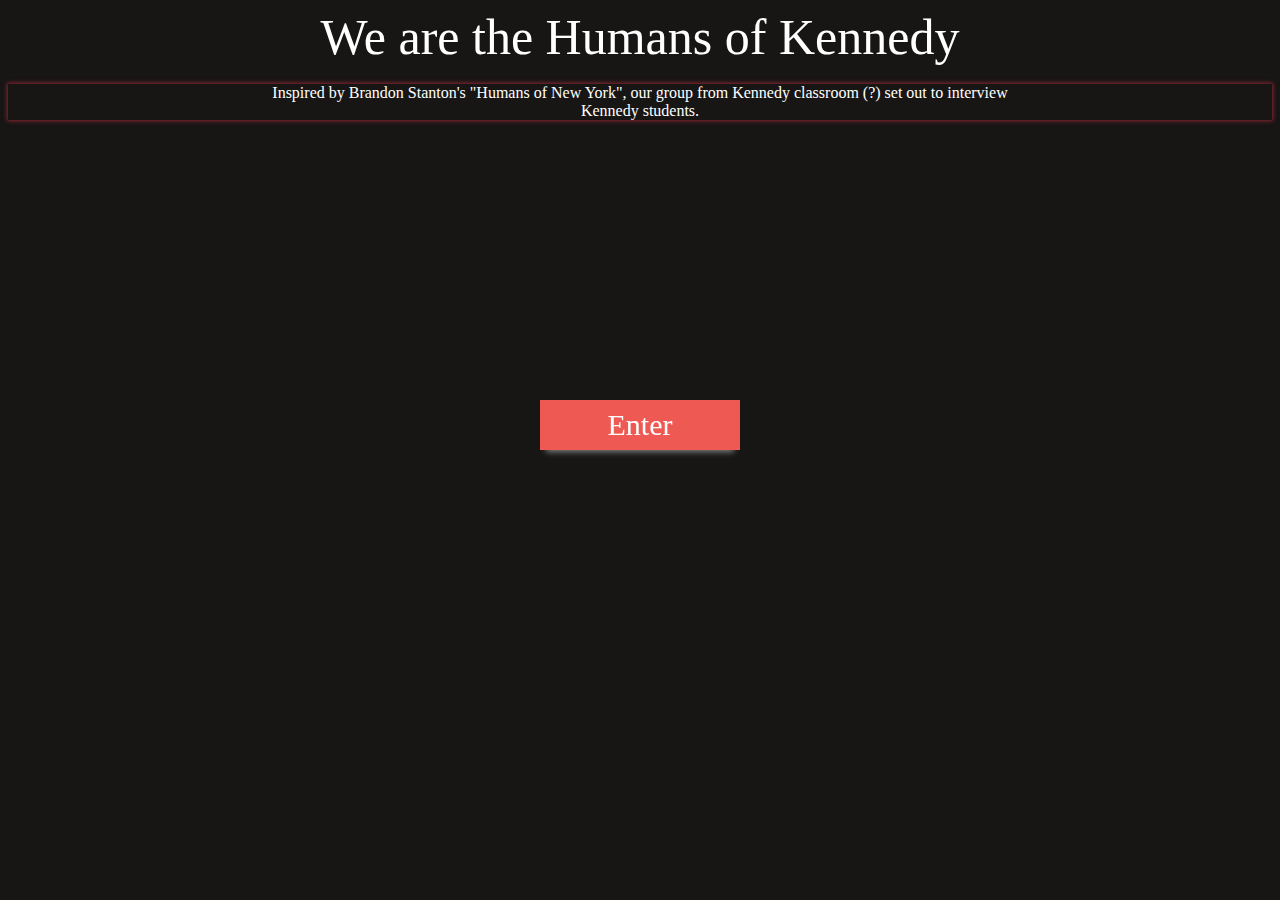
==== index.html @ 45c215d8 "Yo" ====
<!DOCTYPE html>
<html lang="en">
<head>
    <meta charset="UTF-8">
    <title>Humans of Kennedy</title>
    <link rel="stylesheet" href="Stylesheet.css">
</head>
<body id="Intro_Body">

<div class="Hello">We are the Humans of Kennedy</div>

<br>

<div class="Introduction">Inspired by Brandon Stanton's "Humans of New York", our group from Kennedy classroom (?) set out to interview
    <br>
    Kennedy students.
    <br>
</div>

<br>

<div id="enter_container">
    <div id="enter"><a href="homepage.html" id="styling_links_sucks">Enter</a></div>
</div>

</body>
</html>

<!--
Sunset Orange: #FF6058

Japanese Carmine: #8B2635

Pale Silver: #C6C5B9

Licorice: #171615

Smoky Black: #090809
-->
---- Stylesheet.css ----
#Intro_Body {
    background-color: #171615;
}

.Hello {
    text-align: center;
    font-size: 50px;
    color: white;
    font-family: 'GT Sectra Display Light';
}

.Introduction {
    text-align: center;
    color: white;
    background-color: #171615;
    box-shadow: 0px 0px 4px 1px #8B2635;
}

#enter_container {
    background-color: rgba(255, 96, 88, 0.93);
    height: 50px;
    line-height: 50px; /*Must be same as height for vertical align*/
    width: 200px;
    position: fixed;
    top: 50%;
    left: 50%;
    margin-top: -50px;
    margin-left: -100px;

    display: flex;
    justify-content: center;
    align-item: center;

    -webkit-box-shadow: 0 8px 6px -6px grey;
    -moz-box-shadow: 0 8px 6px -6px grey;
    box-shadow: 0 8px 6px -6px grey;
}

#enter {
    text-align: center;
    height: 50px;
    width: 75px;
    font-family: Impact, serif;
    font-size: 30px;
    color: white;
}

#styling_links_sucks:link {
    text-decoration: none;
    color: white;
}

#styling_links_sucks:visited {
    color: white;
}

#styling_links_sucks:hover {
    color: white;
    text-shadow: 0 0 20px #FF0000;
}

#styling_links_sucks:active {
    color: white;
}




/*INDEX TO HOMEPAGE SEPARATOR*/


#slide_container {
    margin-left: 50px;
    margin-right: 50px;
    display: block;
    box-sizing: border-box;
}

#slide_container_pt2 {
    background-color: #171615;
    color: black;
    box-sizing: border-box;
    display: block;
    float: left;
}

#transparent_textdiv {
    background: black;
    opacity: 0.3;
    color: white;
    z-index: 1;
    text-align: center;
    width: 100%;
    height: auto;
    line-height: 200px;
}

#slide1_div{

}

#slide1 {
    height: auto;
    width: 25%;
}

#slide2_div {

}

#slide2 {
    height: auto;
    width: 25%;
}

/* */

#gallery_intro {
    text-align: center;
    font-size: 40px;
}

#outer_body {
    display: block;
    background-color: #8B2635;
    height: auto;
    width: auto;
    margin-top: 50px;
    margin-left: 300px;
    margin-right: 300px;
}

.interviews {
    font-size: 20px;
}

#interview_container_1 {
    width: 50%;
    height: auto;
    float: left;
}

#MoniqueF {
}

#interview_text_1 {
    width: auto;
    position: relative;
    padding: 10px;
}

#interview_container_2 {
    width: 50%;
    height: auto;
    float: right;
}

#MicharlaB {
}

#interview_text_2 {
    width: auto;
    position: relative;
    padding: 10px;
}

#interview_container_3 {
    width: 50%;
    height: auto;
    float: left;
}

#EmmaB {
}

#interview_text_3 {
    width: auto;
    position: relative;
    padding: 10px;
}

#interview_container_4 {
    width: 50%;
    height: auto;
    float: right;
}

#HalleG {
}

#interview_text_4 {
    width: auto;
    position: relative;
    padding: 10px;
}
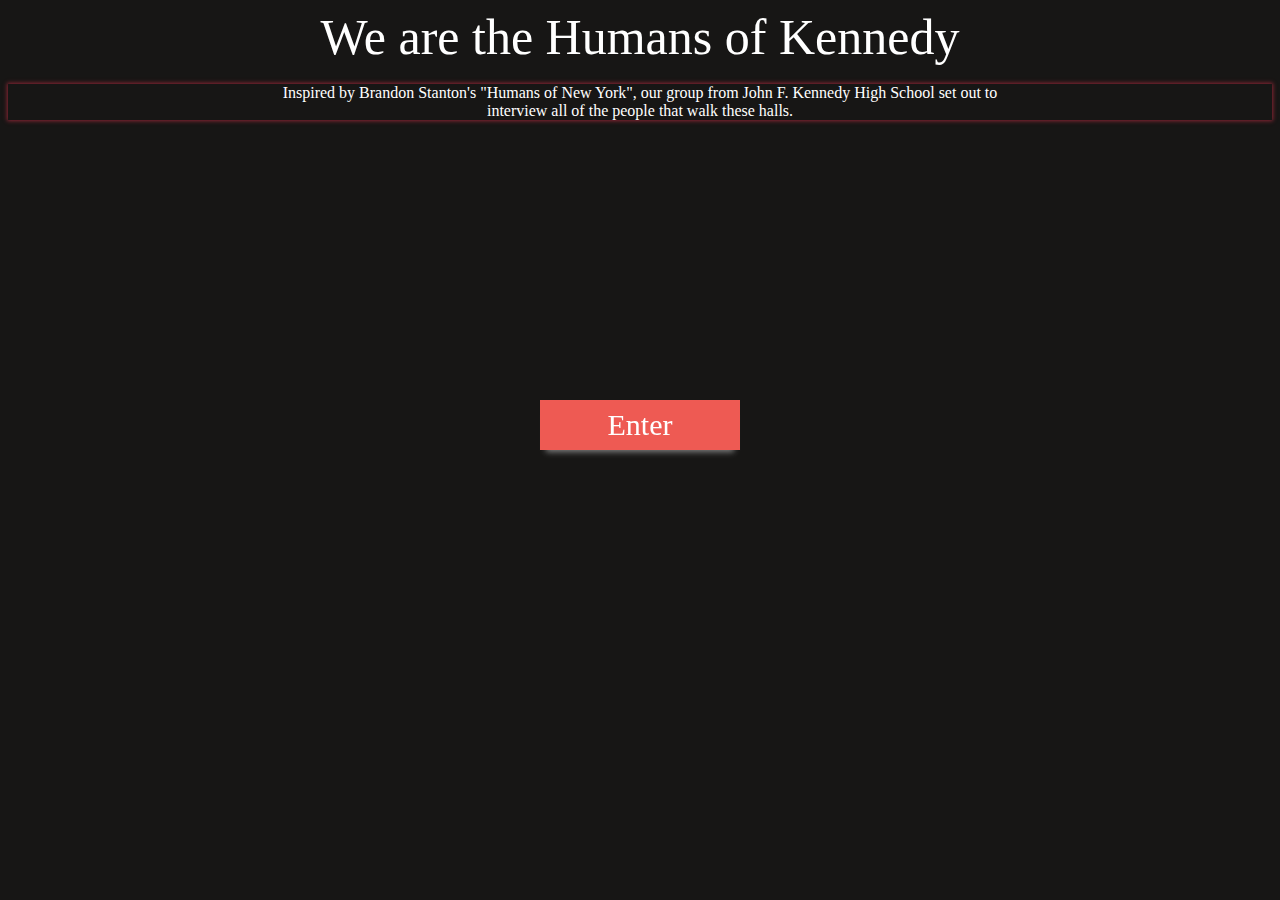
==== commit 84e382ad: "Changes to index" ====
--- a/index.html
+++ b/index.html
@@ -11,9 +11,9 @@
 
 <br>
 
-<div class="Introduction">Inspired by Brandon Stanton's "Humans of New York", our group from Kennedy classroom (?) set out to interview
+<div class="Introduction">Inspired by Brandon Stanton's "Humans of New York", our group from John F. Kennedy High School set out to
     <br>
-    Kennedy students.
+    interview all of the people that walk these halls.
     <br>
 </div>
 
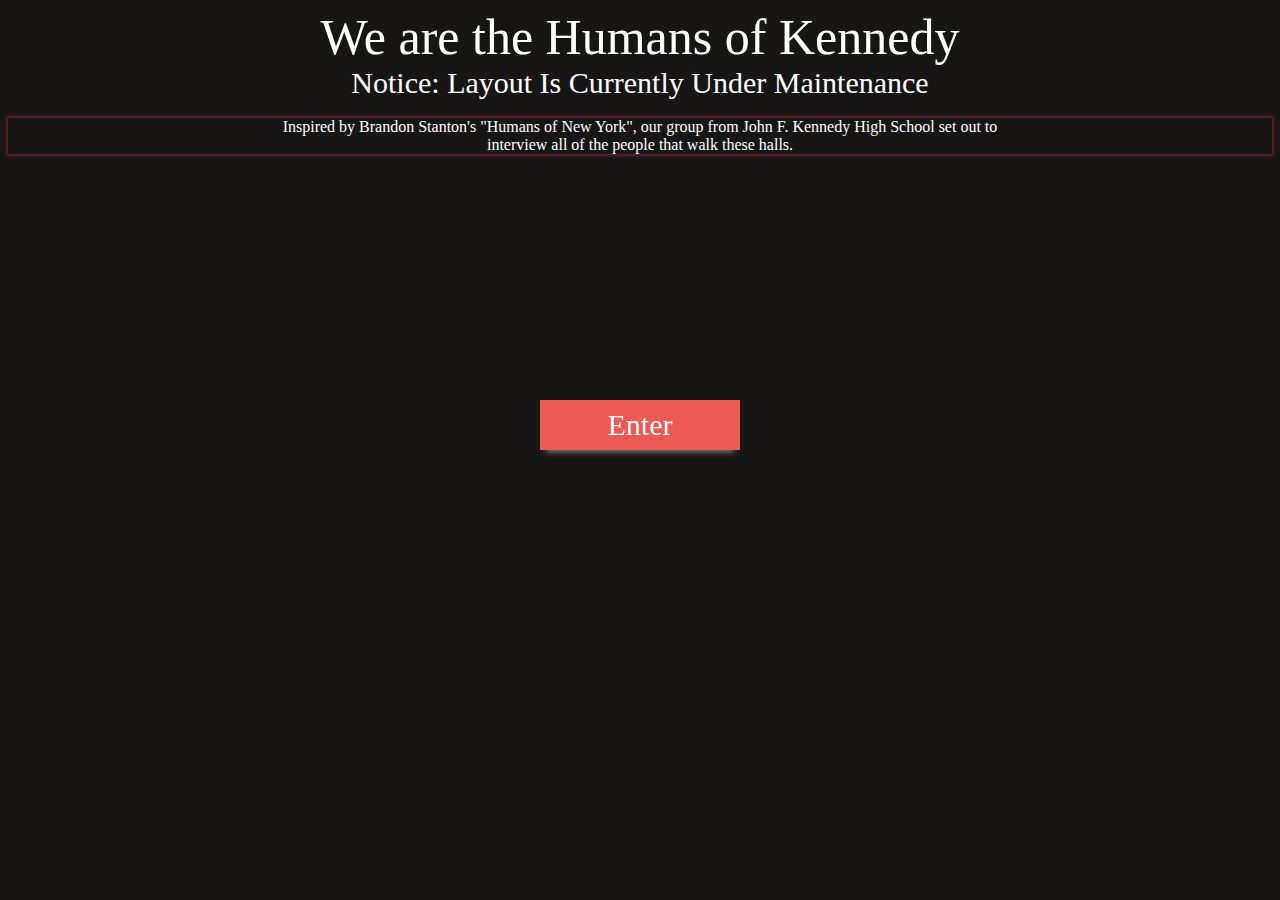
==== commit 577fd476: "Maintenace" ====
--- a/index.html
+++ b/index.html
@@ -8,6 +8,7 @@
 <body id="Intro_Body">
 
 <div class="Hello">We are the Humans of Kennedy</div>
+<div id="status">Notice: Layout Is Currently Under Maintenance</div>
 
 <br>
 
--- a/Stylesheet.css
+++ b/Stylesheet.css
@@ -192,4 +192,10 @@
     width: auto;
     position: relative;
     padding: 10px;
+}
+
+#status {
+    color: white;
+    font-size: 30px;
+    text-align: center;
 }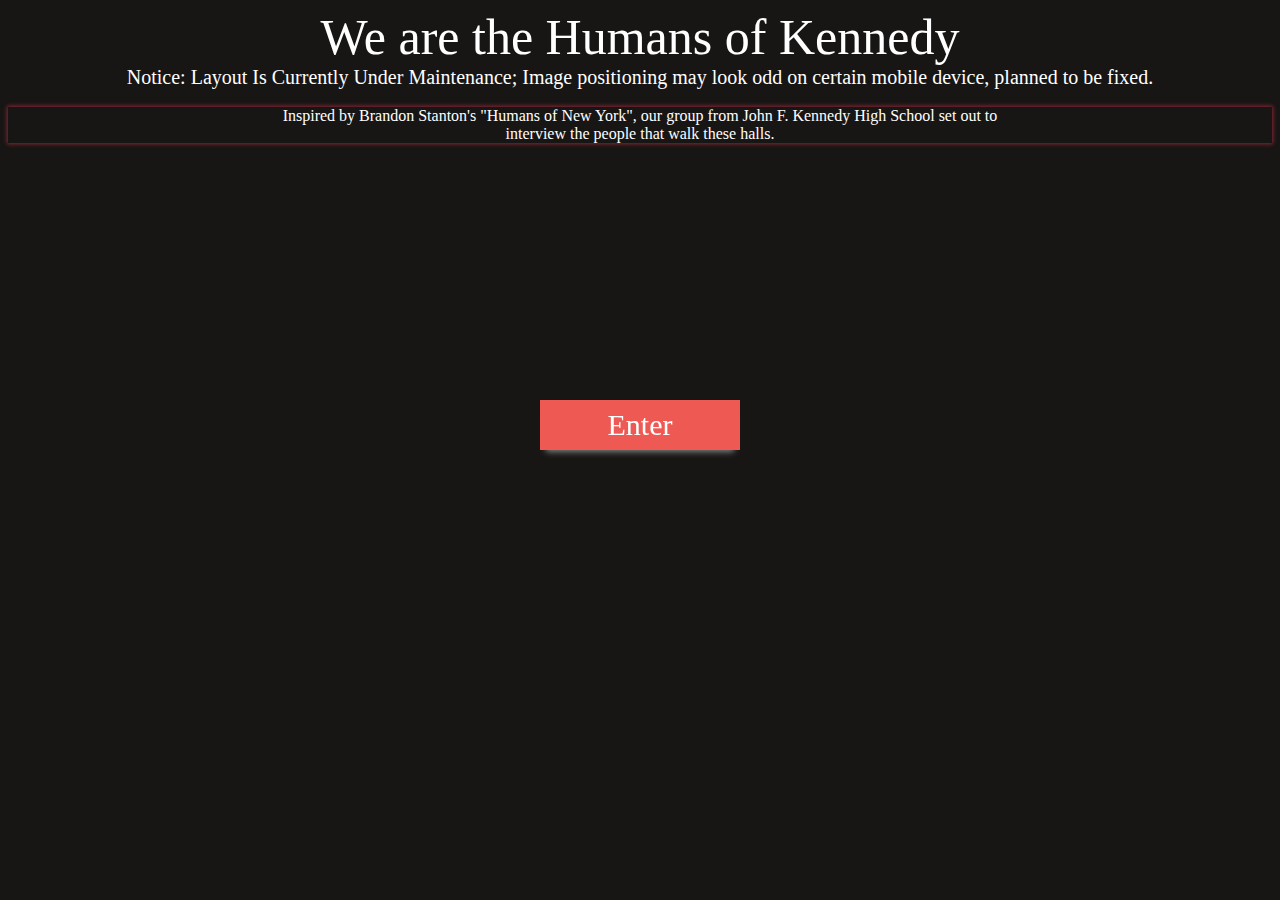
==== commit 2c1c3df5: "Small Changes" ====
--- a/index.html
+++ b/index.html
@@ -8,13 +8,13 @@
 <body id="Intro_Body">
 
 <div class="Hello">We are the Humans of Kennedy</div>
-<div id="status">Notice: Layout Is Currently Under Maintenance</div>
+<div id="status">Notice: Layout Is Currently Under Maintenance; Image positioning may look odd on certain mobile device, planned to be fixed.</div>
 
 <br>
 
 <div class="Introduction">Inspired by Brandon Stanton's "Humans of New York", our group from John F. Kennedy High School set out to
     <br>
-    interview all of the people that walk these halls.
+    interview the people that walk these halls.
     <br>
 </div>
 
@@ -37,4 +37,4 @@
 Licorice: #171615
 
 Smoky Black: #090809
--->+-->
--- a/Stylesheet.css
+++ b/Stylesheet.css
@@ -72,27 +72,28 @@
 #slide_container {
     margin-left: 50px;
     margin-right: 50px;
-    display: block;
-    box-sizing: border-box;
+    box-sizing: border-box;
+    display:inline-block;
 }
 
 #slide_container_pt2 {
     background-color: #171615;
     color: black;
     box-sizing: border-box;
-    display: block;
-    float: left;
+    text-align:center;
+    vertical-align: top
 }
 
 #transparent_textdiv {
     background: black;
-    opacity: 0.3;
+    background-color: rgba(0,0,0,0.65);
     color: white;
     z-index: 1;
     text-align: center;
     width: 100%;
-    height: auto;
     line-height: 200px;
+    position: absolute;
+    box-sizing: border-box;
 }
 
 #slide1_div{
@@ -102,6 +103,7 @@
 #slide1 {
     height: auto;
     width: 25%;
+    float: left
 }
 
 #slide2_div {
@@ -111,13 +113,40 @@
 #slide2 {
     height: auto;
     width: 25%;
+    float: left
+}
+
+#slide3_div {
+
+}
+
+#slide3 {
+    height: auto;
+    width: 25%;
+    float: left
+}
+
+#slide4_div {
+
+}
+
+#slide4 {
+    height: auto;
+    width: 25%;
+    float: left
 }
 
 /* */
 
 #gallery_intro {
     text-align: center;
-    font-size: 40px;
+    font-size: 30px;
+}
+
+#gallery_intro_subtitle {
+    text-align: center;
+    font-size: 50px;
+    letter-spacing: 2px;
 }
 
 #outer_body {
@@ -128,6 +157,9 @@
     margin-top: 50px;
     margin-left: 300px;
     margin-right: 300px;
+    box-sizing: border-box;
+    text-align:center;
+    vertical-align: top
 }
 
 .interviews {
@@ -141,6 +173,7 @@
 }
 
 #MoniqueF {
+    max-width: 100%;
 }
 
 #interview_text_1 {
@@ -156,6 +189,7 @@
 }
 
 #MicharlaB {
+    max-width: 100%;
 }
 
 #interview_text_2 {
@@ -168,9 +202,11 @@
     width: 50%;
     height: auto;
     float: left;
+    margin-top: 50px;
 }
 
 #EmmaB {
+    max-width: 100%;
 }
 
 #interview_text_3 {
@@ -183,9 +219,11 @@
     width: 50%;
     height: auto;
     float: right;
+    margin-top: 50px;
 }
 
 #HalleG {
+    max-width: 100%;
 }
 
 #interview_text_4 {
@@ -194,8 +232,49 @@
     padding: 10px;
 }
 
+
+
+#interview_container_5 {
+    width: 49%;
+    height: auto;
+    float: left;
+    margin-top: 50px;
+}
+
+#HalleG {
+    max-width: 100%;
+}
+
+#interview_text_5 {
+    width: auto;
+    position: relative;
+    padding: 10px;
+}
+
+#interview_container_6 {
+    width: 49%;
+    height: auto;
+    float: right;
+    margin-top: 50px;
+}
+
+#HalleG {
+    max-width: 100%;
+}
+
+#interview_text_6 {
+    width: auto;
+    position: relative;
+    padding: 10px;
+}
+
+#FrontI1 {
+    max-width: 100%;
+}
+
+
 #status {
     color: white;
-    font-size: 30px;
-    text-align: center;
-}+    font-size: 20px;
+    text-align: center;
+}
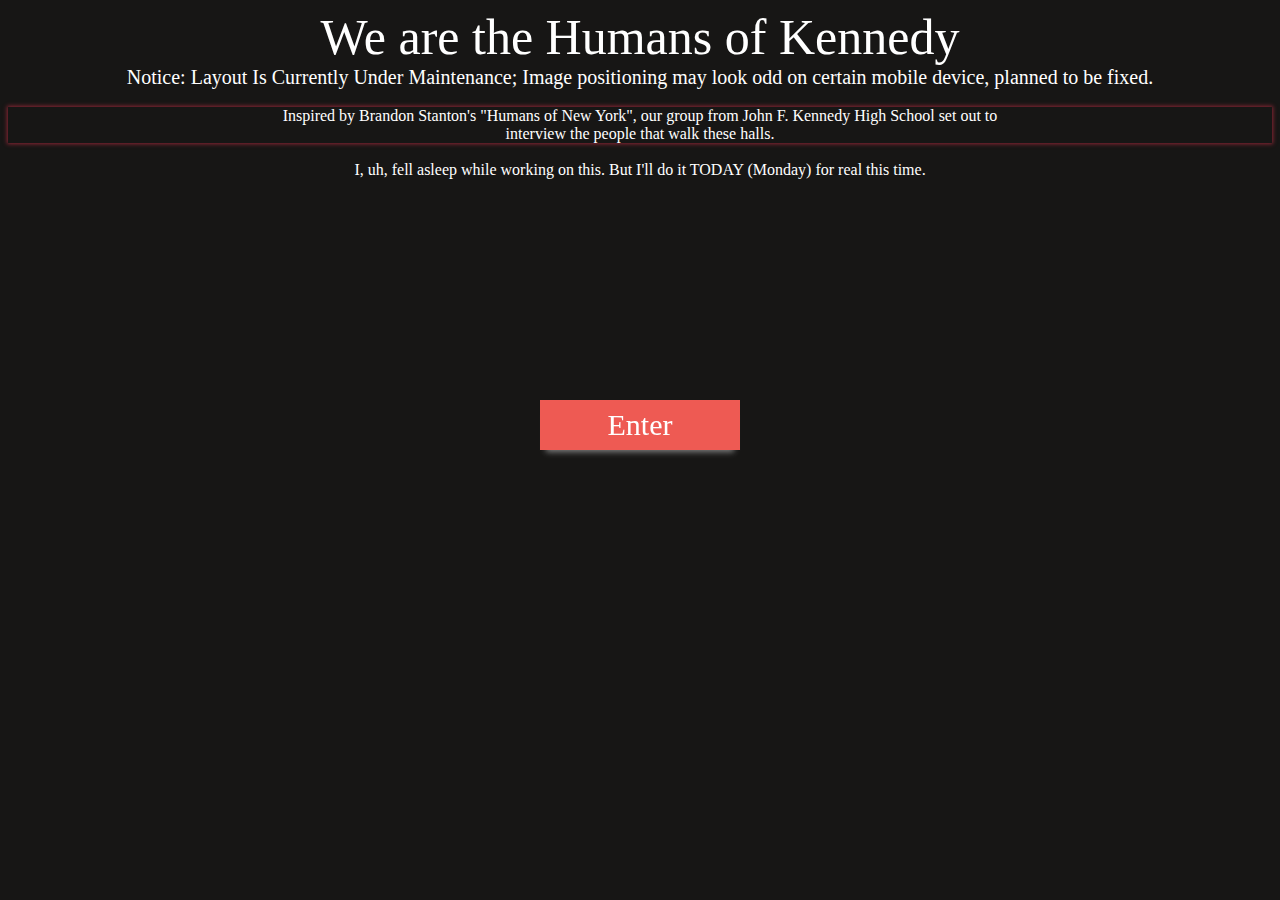
==== commit 4a638ceb: "YEAH" ====
--- a/index.html
+++ b/index.html
@@ -24,6 +24,8 @@
     <div id="enter"><a href="homepage.html" id="styling_links_sucks">Enter</a></div>
 </div>
 
+<div id="center_me">I, uh, fell asleep while working on this. But I'll do it TODAY (Monday) for real this time.</div>
+
 </body>
 </html>
 
--- a/Stylesheet.css
+++ b/Stylesheet.css
@@ -170,6 +170,7 @@
     width: 50%;
     height: auto;
     float: left;
+    margin-top: 50px;
 }
 
 #MoniqueF {
@@ -186,6 +187,7 @@
     width: 50%;
     height: auto;
     float: right;
+    margin-top: 50px;
 }
 
 #MicharlaB {
@@ -272,6 +274,53 @@
     max-width: 100%;
 }
 
+/* */
+
+#interview_container_neg_1 {
+    width: 49%;
+    height: auto;
+    float: right;
+    margin-top: 50px;
+}
+
+#interview_text_1 {
+    width: auto;
+    position: relative;
+    padding: 10px;
+}
+
+#interview_container_neg_2 {
+    width: 49%;
+    height: auto;
+    float: right;
+    margin-top: 50px;
+}
+
+#interview_text_1 {
+    width: auto;
+    position: relative;
+    padding: 10px;
+}
+
+#interview_container_neg_3 {
+    width: 49%;
+    height: auto;
+    float: left;
+    margin-top: 50px;
+}
+
+#interview_text_1 {
+    width: auto;
+    position: relative;
+    padding: 10px;
+}
+
+
+
+#center_me {
+    text-align: center;
+    color: white;
+}
 
 #status {
     color: white;
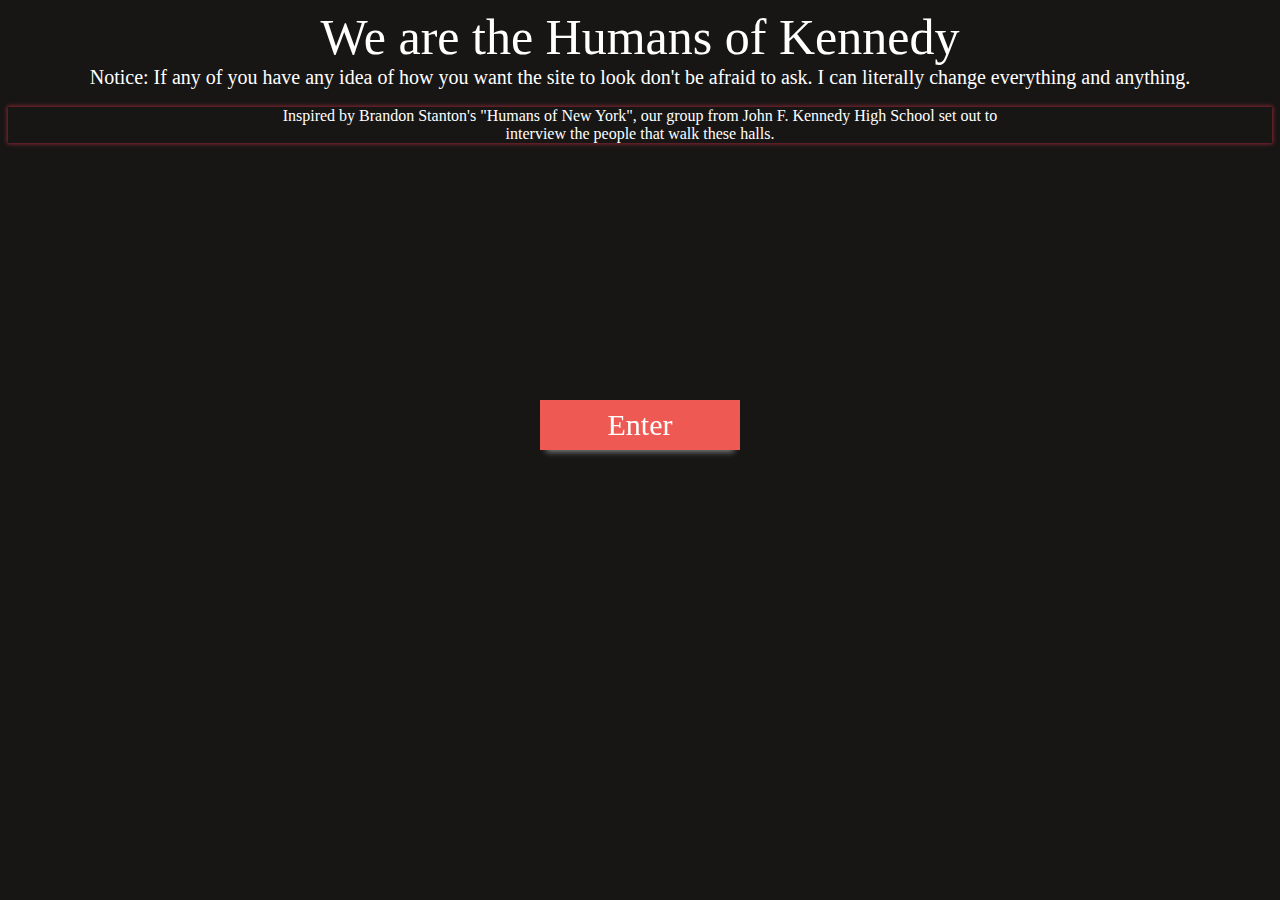
==== commit 559c74af: "Started making pagenation" ====
--- a/index.html
+++ b/index.html
@@ -8,7 +8,7 @@
 <body id="Intro_Body">
 
 <div class="Hello">We are the Humans of Kennedy</div>
-<div id="status">Notice: Layout Is Currently Under Maintenance; Image positioning may look odd on certain mobile device, planned to be fixed.</div>
+<div id="status">Notice: If any of you have any idea of how you want the site to look don't be afraid to ask. I can literally change everything and anything.</div>
 
 <br>
 
@@ -24,8 +24,6 @@
     <div id="enter"><a href="homepage.html" id="styling_links_sucks">Enter</a></div>
 </div>
 
-<div id="center_me">I, uh, fell asleep while working on this. But I'll do it TODAY (Monday) for real this time.</div>
-
 </body>
 </html>
 
--- a/Stylesheet.css
+++ b/Stylesheet.css
@@ -327,3 +327,13 @@
     font-size: 20px;
     text-align: center;
 }
+
+#page_bar {
+    text-align: center;
+    position: fixed;
+
+}
+
+.KoH-button {
+    font-size: 50px;
+}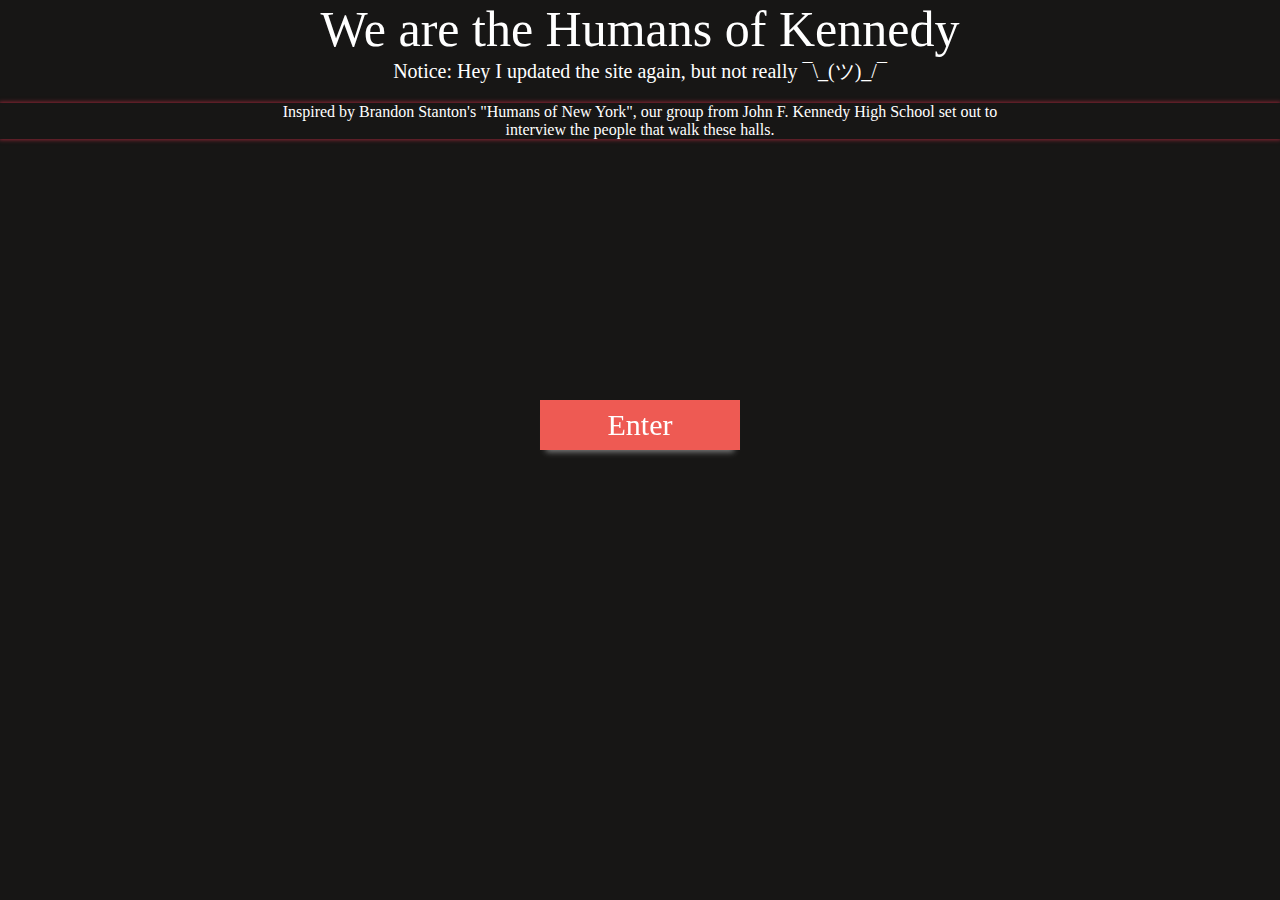
==== commit 5aa1d39d: "A little extra senor" ====
--- a/index.html
+++ b/index.html
@@ -8,7 +8,7 @@
 <body id="Intro_Body">
 
 <div class="Hello">We are the Humans of Kennedy</div>
-<div id="status">Notice: If any of you have any idea of how you want the site to look don't be afraid to ask. I can literally change everything and anything.</div>
+<div id="status">Notice: Hey I updated the site again, but not really ¯\_(ツ)_/¯</div>
 
 <br>
 
--- a/Stylesheet.css
+++ b/Stylesheet.css
@@ -63,6 +63,45 @@
     color: white;
 }
 
+/* */
+
+.KoH-button:link {
+    text-decoration: none;
+    color: white;
+}
+
+.KoH-button:visited {
+    color: white;
+}
+
+.KoH-button:hover {
+    color: white;
+    text-shadow: 0 0 20px #FF6058;
+}
+
+.KoH-button:active {
+    color: white;
+}
+
+.KoH-button {
+    float: left;
+    display: inline-block;
+    padding-left: 20px;
+}
+
+#page_bar_container {
+    position: fixed;
+    width: 100%;
+    height: 50px;
+    bottom: 0;
+    background-color: #8B2635;
+    text-decoration: none;
+}
+
+.KoH-button {
+    font-size: 50px;
+}
+
 
 
 
@@ -328,12 +367,42 @@
     text-align: center;
 }
 
-#page_bar {
-    text-align: center;
-    position: fixed;
-
-}
-
-.KoH-button {
-    font-size: 50px;
+body {
+    margin:0;
+    padding:0;
+}
+
+
+
+
+
+
+/* */
+/*EXAMPLEPAGE*/
+
+#examp {
+    font-size: 20px;
+    text-align: center;
+}
+
+#examp2 {
+    font-size: 8px;
+    text-align: center;
+}
+
+#rotating_div {
+    background-color: #1f7e9a;
+    transform: translate(50px, 100px);
+    width: 50px;
+    height: 50px;
+    transition: 2s;
+    position: absolute;
+    left:50%;
+}
+
+#rotating_div:hover {
+    width: 300px;
+    height: 300px;
+    -webkit-transform: rotate(180deg); /* Safari */
+    transform: rotate(180deg);
 }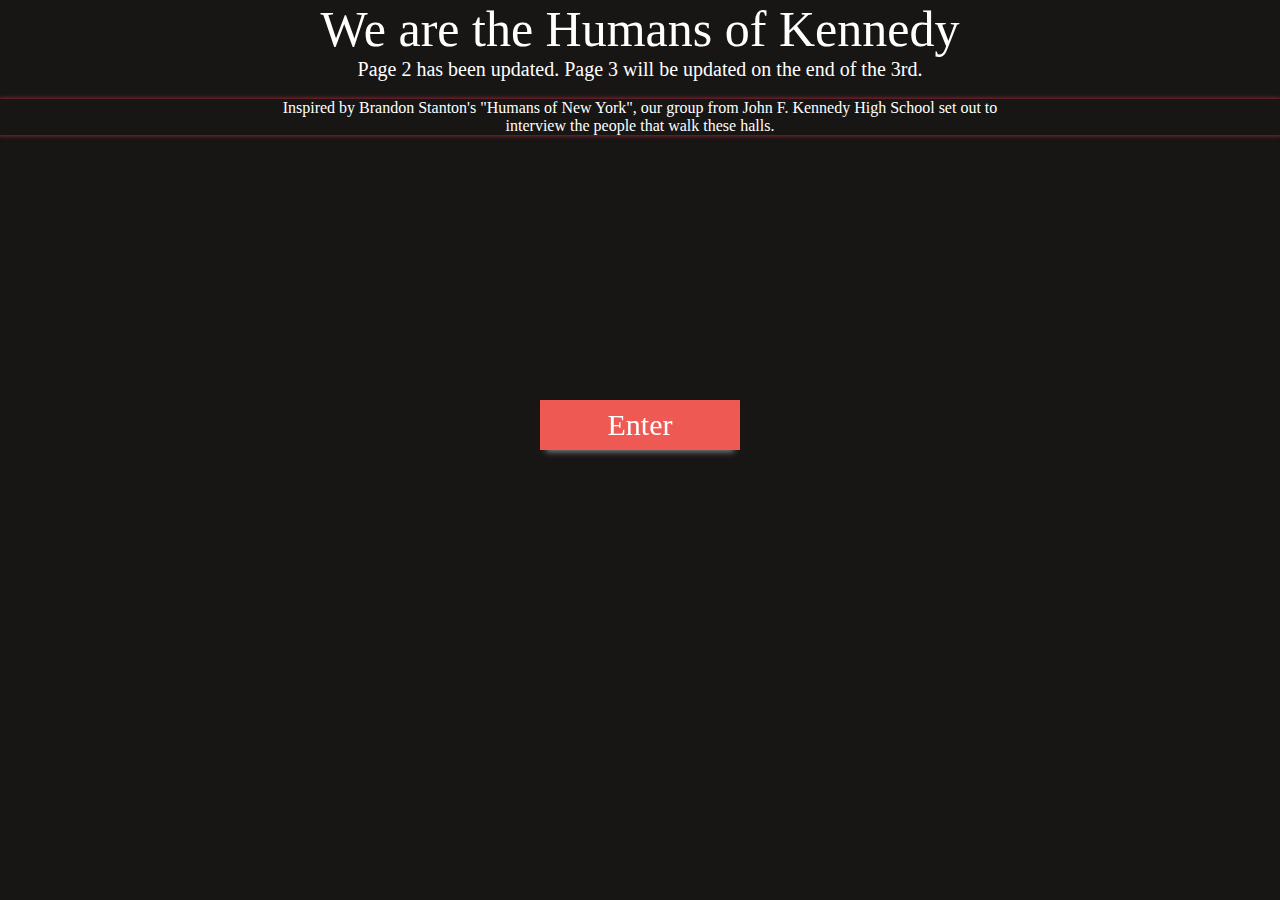
==== commit d32987e6: "Updated Page 2" ====
--- a/index.html
+++ b/index.html
@@ -1,40 +1,40 @@
-<!DOCTYPE html>
-<html lang="en">
-<head>
-    <meta charset="UTF-8">
-    <title>Humans of Kennedy</title>
-    <link rel="stylesheet" href="Stylesheet.css">
-</head>
-<body id="Intro_Body">
-
-<div class="Hello">We are the Humans of Kennedy</div>
-<div id="status">Notice: Hey I updated the site again, but not really ¯\_(ツ)_/¯</div>
-
-<br>
-
-<div class="Introduction">Inspired by Brandon Stanton's "Humans of New York", our group from John F. Kennedy High School set out to
-    <br>
-    interview the people that walk these halls.
-    <br>
-</div>
-
-<br>
-
-<div id="enter_container">
-    <div id="enter"><a href="homepage.html" id="styling_links_sucks">Enter</a></div>
-</div>
-
-</body>
-</html>
-
-<!--
-Sunset Orange: #FF6058
-
-Japanese Carmine: #8B2635
-
-Pale Silver: #C6C5B9
-
-Licorice: #171615
-
-Smoky Black: #090809
--->
+<!DOCTYPE html>
+<html lang="en">
+<head>
+    <meta charset="UTF-8">
+    <title>Humans of Kennedy</title>
+    <link rel="stylesheet" href="Stylesheet.css">
+</head>
+<body id="Intro_Body">
+
+<div class="Hello">We are the Humans of Kennedy</div>
+<div id="status">Page 2 has been updated. Page 3 will be updated on the end of the 3rd.</div>
+
+<br>
+
+<div class="Introduction">Inspired by Brandon Stanton's "Humans of New York", our group from John F. Kennedy High School set out to
+    <br>
+    interview the people that walk these halls.
+    <br>
+</div>
+
+<br>
+
+<div id="enter_container">
+    <div id="enter"><a href="homepage.html" id="styling_links_sucks">Enter</a></div>
+</div>
+
+</body>
+</html>
+
+<!--
+Sunset Orange: #FF6058
+
+Japanese Carmine: #8B2635
+
+Pale Silver: #C6C5B9
+
+Licorice: #171615
+
+Smoky Black: #090809
+-->
--- a/Stylesheet.css
+++ b/Stylesheet.css
@@ -1,408 +1,478 @@
-#Intro_Body {
-    background-color: #171615;
-}
-
-.Hello {
-    text-align: center;
-    font-size: 50px;
-    color: white;
-    font-family: 'GT Sectra Display Light';
-}
-
-.Introduction {
-    text-align: center;
-    color: white;
-    background-color: #171615;
-    box-shadow: 0px 0px 4px 1px #8B2635;
-}
-
-#enter_container {
-    background-color: rgba(255, 96, 88, 0.93);
-    height: 50px;
-    line-height: 50px; /*Must be same as height for vertical align*/
-    width: 200px;
-    position: fixed;
-    top: 50%;
-    left: 50%;
-    margin-top: -50px;
-    margin-left: -100px;
-
-    display: flex;
-    justify-content: center;
-    align-item: center;
-
-    -webkit-box-shadow: 0 8px 6px -6px grey;
-    -moz-box-shadow: 0 8px 6px -6px grey;
-    box-shadow: 0 8px 6px -6px grey;
-}
-
-#enter {
-    text-align: center;
-    height: 50px;
-    width: 75px;
-    font-family: Impact, serif;
-    font-size: 30px;
-    color: white;
-}
-
-#styling_links_sucks:link {
-    text-decoration: none;
-    color: white;
-}
-
-#styling_links_sucks:visited {
-    color: white;
-}
-
-#styling_links_sucks:hover {
-    color: white;
-    text-shadow: 0 0 20px #FF0000;
-}
-
-#styling_links_sucks:active {
-    color: white;
-}
-
-/* */
-
-.KoH-button:link {
-    text-decoration: none;
-    color: white;
-}
-
-.KoH-button:visited {
-    color: white;
-}
-
-.KoH-button:hover {
-    color: white;
-    text-shadow: 0 0 20px #FF6058;
-}
-
-.KoH-button:active {
-    color: white;
-}
-
-.KoH-button {
-    float: left;
-    display: inline-block;
-    padding-left: 20px;
-}
-
-#page_bar_container {
-    position: fixed;
-    width: 100%;
-    height: 50px;
-    bottom: 0;
-    background-color: #8B2635;
-    text-decoration: none;
-}
-
-.KoH-button {
-    font-size: 50px;
-}
-
-
-
-
-/*INDEX TO HOMEPAGE SEPARATOR*/
-
-
-#slide_container {
-    margin-left: 50px;
-    margin-right: 50px;
-    box-sizing: border-box;
-    display:inline-block;
-}
-
-#slide_container_pt2 {
-    background-color: #171615;
-    color: black;
-    box-sizing: border-box;
-    text-align:center;
-    vertical-align: top
-}
-
-#transparent_textdiv {
-    background: black;
-    background-color: rgba(0,0,0,0.65);
-    color: white;
-    z-index: 1;
-    text-align: center;
-    width: 100%;
-    line-height: 200px;
-    position: absolute;
-    box-sizing: border-box;
-}
-
-#slide1_div{
-
-}
-
-#slide1 {
-    height: auto;
-    width: 25%;
-    float: left
-}
-
-#slide2_div {
-
-}
-
-#slide2 {
-    height: auto;
-    width: 25%;
-    float: left
-}
-
-#slide3_div {
-
-}
-
-#slide3 {
-    height: auto;
-    width: 25%;
-    float: left
-}
-
-#slide4_div {
-
-}
-
-#slide4 {
-    height: auto;
-    width: 25%;
-    float: left
-}
-
-/* */
-
-#gallery_intro {
-    text-align: center;
-    font-size: 30px;
-}
-
-#gallery_intro_subtitle {
-    text-align: center;
-    font-size: 50px;
-    letter-spacing: 2px;
-}
-
-#outer_body {
-    display: block;
-    background-color: #8B2635;
-    height: auto;
-    width: auto;
-    margin-top: 50px;
-    margin-left: 300px;
-    margin-right: 300px;
-    box-sizing: border-box;
-    text-align:center;
-    vertical-align: top
-}
-
-.interviews {
-    font-size: 20px;
-}
-
-#interview_container_1 {
-    width: 50%;
-    height: auto;
-    float: left;
-    margin-top: 50px;
-}
-
-#MoniqueF {
-    max-width: 100%;
-}
-
-#interview_text_1 {
-    width: auto;
-    position: relative;
-    padding: 10px;
-}
-
-#interview_container_2 {
-    width: 50%;
-    height: auto;
-    float: right;
-    margin-top: 50px;
-}
-
-#MicharlaB {
-    max-width: 100%;
-}
-
-#interview_text_2 {
-    width: auto;
-    position: relative;
-    padding: 10px;
-}
-
-#interview_container_3 {
-    width: 50%;
-    height: auto;
-    float: left;
-    margin-top: 50px;
-}
-
-#EmmaB {
-    max-width: 100%;
-}
-
-#interview_text_3 {
-    width: auto;
-    position: relative;
-    padding: 10px;
-}
-
-#interview_container_4 {
-    width: 50%;
-    height: auto;
-    float: right;
-    margin-top: 50px;
-}
-
-#HalleG {
-    max-width: 100%;
-}
-
-#interview_text_4 {
-    width: auto;
-    position: relative;
-    padding: 10px;
-}
-
-
-
-#interview_container_5 {
-    width: 49%;
-    height: auto;
-    float: left;
-    margin-top: 50px;
-}
-
-#HalleG {
-    max-width: 100%;
-}
-
-#interview_text_5 {
-    width: auto;
-    position: relative;
-    padding: 10px;
-}
-
-#interview_container_6 {
-    width: 49%;
-    height: auto;
-    float: right;
-    margin-top: 50px;
-}
-
-#HalleG {
-    max-width: 100%;
-}
-
-#interview_text_6 {
-    width: auto;
-    position: relative;
-    padding: 10px;
-}
-
-#FrontI1 {
-    max-width: 100%;
-}
-
-/* */
-
-#interview_container_neg_1 {
-    width: 49%;
-    height: auto;
-    float: right;
-    margin-top: 50px;
-}
-
-#interview_text_1 {
-    width: auto;
-    position: relative;
-    padding: 10px;
-}
-
-#interview_container_neg_2 {
-    width: 49%;
-    height: auto;
-    float: right;
-    margin-top: 50px;
-}
-
-#interview_text_1 {
-    width: auto;
-    position: relative;
-    padding: 10px;
-}
-
-#interview_container_neg_3 {
-    width: 49%;
-    height: auto;
-    float: left;
-    margin-top: 50px;
-}
-
-#interview_text_1 {
-    width: auto;
-    position: relative;
-    padding: 10px;
-}
-
-
-
-#center_me {
-    text-align: center;
-    color: white;
-}
-
-#status {
-    color: white;
-    font-size: 20px;
-    text-align: center;
-}
-
-body {
-    margin:0;
-    padding:0;
-}
-
-
-
-
-
-
-/* */
-/*EXAMPLEPAGE*/
-
-#examp {
-    font-size: 20px;
-    text-align: center;
-}
-
-#examp2 {
-    font-size: 8px;
-    text-align: center;
-}
-
-#rotating_div {
-    background-color: #1f7e9a;
-    transform: translate(50px, 100px);
-    width: 50px;
-    height: 50px;
-    transition: 2s;
-    position: absolute;
-    left:50%;
-}
-
-#rotating_div:hover {
-    width: 300px;
-    height: 300px;
-    -webkit-transform: rotate(180deg); /* Safari */
-    transform: rotate(180deg);
+#Intro_Body {
+    background-color: #171615;
+}
+
+.Hello {
+    text-align: center;
+    font-size: 50px;
+    color: white;
+    font-family: 'GT Sectra Display Light';
+}
+
+.Introduction {
+    text-align: center;
+    color: white;
+    background-color: #171615;
+    box-shadow: 0px 0px 4px 1px #8B2635;
+}
+
+#enter_container {
+    background-color: rgba(255, 96, 88, 0.93);
+    height: 50px;
+    line-height: 50px; /*Must be same as height for vertical align*/
+    width: 200px;
+    position: fixed;
+    top: 50%;
+    left: 50%;
+    margin-top: -50px;
+    margin-left: -100px;
+
+    display: flex;
+    justify-content: center;
+    align-item: center;
+
+    -webkit-box-shadow: 0 8px 6px -6px grey;
+    -moz-box-shadow: 0 8px 6px -6px grey;
+    box-shadow: 0 8px 6px -6px grey;
+}
+
+#enter {
+    text-align: center;
+    height: 50px;
+    width: 75px;
+    font-family: Impact, serif;
+    font-size: 30px;
+    color: white;
+}
+
+#styling_links_sucks:link {
+    text-decoration: none;
+    color: white;
+}
+
+#styling_links_sucks:visited {
+    color: white;
+}
+
+#styling_links_sucks:hover {
+    color: white;
+    text-shadow: 0 0 20px #FF0000;
+}
+
+#styling_links_sucks:active {
+    color: white;
+}
+
+/* */
+/* KoH Button Start */
+/* */ /* */
+
+.KoH-button:link {
+    text-decoration: none;
+    color: white;
+}
+
+.KoH-button:visited {
+    color: white;
+}
+
+.KoH-button:hover {
+    color: white;
+    text-shadow: 0 0 20px #FF6058;
+}
+
+.KoH-button:active {
+    color: white;
+}
+
+.KoH-button {
+    float: left;
+    display: inline-block;
+    padding-left: 20px;
+    font-size: 50px;
+}
+
+/* KoH Active Non-Current above,,,Current below */
+
+.KoH-button_Current:link {
+    text-decoration: none;
+    color: #171615;
+}
+
+.KoH-button_Current:visited {
+    color: #171615;
+}
+
+.KoH-button_Current:hover {
+    color: #171615;
+    cursor: default;
+}
+
+.KoH-button_Current:active {
+    color: #171615;
+}
+
+.KoH-button_Current {
+    color: #171615;
+    float: left;
+    display: inline-block;
+    padding-left: 20px;
+    font-size: 50px;
+}
+
+/* */
+/* KoH Button End */
+/* */ /* */
+
+#page_bar_container {
+    position: fixed;
+    width: 100%;
+    height: 50px;
+    bottom: 0;
+    background-color: #8B2635;
+    text-decoration: none;
+}
+
+
+
+
+/*INDEX TO HOMEPAGE SEPARATOR*/
+
+
+#slide_container {
+    margin-left: 50px;
+    margin-right: 50px;
+    box-sizing: border-box;
+    display:inline-block;
+}
+
+#slide_container_pt2 {
+    background-color: #171615;
+    color: black;
+    box-sizing: border-box;
+    text-align:center;
+    vertical-align: top
+}
+
+#transparent_textdiv {
+    background: black;
+    background-color: rgba(0,0,0,0.65);
+    color: white;
+    z-index: 1;
+    text-align: center;
+    width: 100%;
+    line-height: 200px;
+    position: absolute;
+    box-sizing: border-box;
+}
+
+#slide1_div{
+
+}
+
+#slide1 {
+    height: auto;
+    width: 25%;
+    float: left
+}
+
+#slide2_div {
+
+}
+
+#slide2 {
+    height: auto;
+    width: 25%;
+    float: left
+}
+
+#slide3_div {
+
+}
+
+#slide3 {
+    height: auto;
+    width: 25%;
+    float: left
+}
+
+#slide4_div {
+
+}
+
+#slide4 {
+    height: auto;
+    width: 25%;
+    float: left
+}
+
+/* */
+
+#gallery_intro {
+    text-align: center;
+    font-size: 30px;
+}
+
+#gallery_intro_subtitle {
+    text-align: center;
+    font-size: 50px;
+    letter-spacing: 2px;
+}
+
+#outer_body {
+    display: block;
+    background-color: #8B2635;
+    height: auto;
+    width: auto;
+    margin-top: 50px;
+    margin-left: 300px;
+    margin-right: 300px;
+    box-sizing: border-box;
+    text-align:center;
+    vertical-align: top
+}
+
+#outer_body_without_C {
+    display: block;
+    height: auto;
+    width: auto;
+    margin-top: 50px;
+    margin-left: 300px;
+    margin-right: 300px;
+    box-sizing: border-box;
+    text-align:center;
+    vertical-align: top
+}
+
+.interviews {
+    font-size: 20px;
+}
+
+#interview_container_1 {
+    width: 50%;
+    height: auto;
+    float: left;
+    margin-top: 50px;
+}
+
+#MoniqueF {
+    max-width: 100%;
+}
+
+#interview_text_1 {
+    width: auto;
+    position: relative;
+    padding: 10px;
+}
+
+#interview_container_2 {
+    width: 50%;
+    height: auto;
+    float: right;
+    margin-top: 50px;
+}
+
+#MicharlaB {
+    max-width: 100%;
+}
+
+#interview_text_2 {
+    width: auto;
+    position: relative;
+    padding: 10px;
+}
+
+#interview_container_3 {
+    width: 50%;
+    height: auto;
+    float: left;
+    margin-top: 50px;
+}
+
+#EmmaB {
+    max-width: 100%;
+}
+
+#interview_text_3 {
+    width: auto;
+    position: relative;
+    padding: 10px;
+}
+
+#interview_container_4 {
+    width: 50%;
+    height: auto;
+    float: right;
+    margin-top: 50px;
+}
+
+#HalleG {
+    max-width: 100%;
+}
+
+#interview_text_4 {
+    width: auto;
+    position: relative;
+    padding: 10px;
+}
+
+
+
+#interview_container_5 {
+    width: 49%;
+    height: auto;
+    float: left;
+    margin-top: 50px;
+}
+
+#HalleG {
+    max-width: 100%;
+}
+
+#interview_text_5 {
+    width: auto;
+    position: relative;
+    padding: 10px;
+}
+
+#interview_container_6 {
+    width: 49%;
+    height: auto;
+    float: right;
+    margin-top: 50px;
+}
+
+#HalleG {
+    max-width: 100%;
+}
+
+#interview_text_6 {
+    width: auto;
+    position: relative;
+    padding: 10px;
+}
+
+#FrontI1 {
+    max-width: 100%;
+}
+
+/* */
+
+#interview_container_neg_1 {
+    width: 49%;
+    height: auto;
+    float: right;
+    margin-top: 50px;
+}
+
+#interview_text_1 {
+    width: auto;
+    position: relative;
+    padding: 10px;
+}
+
+#interview_container_neg_2 {
+    width: 49%;
+    height: auto;
+    float: right;
+    margin-top: 50px;
+}
+
+#interview_container_6_TL {
+    width: 49%;
+    height: auto;
+    float: right;
+    margin-top: 50px;
+    padding-left: 15px;
+}
+
+.interviewslol {
+    font-size: 50px;
+}
+
+#interview_container_neg_2_TL {
+    width: 49%;
+    height: auto;
+    float: left;
+    margin-top: 50px;
+}
+
+#interview_text_1 {
+    width: auto;
+    position: relative;
+    padding: 10px;
+}
+
+#interview_container_neg_3 {
+    width: 49%;
+    height: auto;
+    float: left;
+    margin-top: 50px;
+}
+
+#interview_container_end {
+    width: 49%;
+    height: auto;
+    float: right;
+    margin-top: 50px;
+}
+
+#interview_text_1 {
+    width: auto;
+    position: relative;
+    padding: 10px;
+}
+
+
+
+#center_me {
+    text-align: center;
+    color: white;
+}
+
+#status {
+    color: white;
+    font-size: 20px;
+    text-align: center;
+}
+
+body {
+    margin:0;
+    padding:0;
+    margin-bottom:500px;
+}
+
+
+
+
+
+
+/* */
+/*EXAMPLEPAGE*/
+
+#examp {
+    font-size: 20px;
+    text-align: center;
+}
+
+#examp2 {
+    font-size: 8px;
+    text-align: center;
+}
+
+#rotating_div {
+    background-color: #1f7e9a;
+    transform: translate(50px, 100px);
+    width: 50px;
+    height: 50px;
+    transition: 2s;
+    position: absolute;
+    left:50%;
+}
+
+#rotating_div:hover {
+    width: 300px;
+    height: 300px;
+    -webkit-transform: rotate(180deg); /* Safari */
+    transform: rotate(180deg);
 }